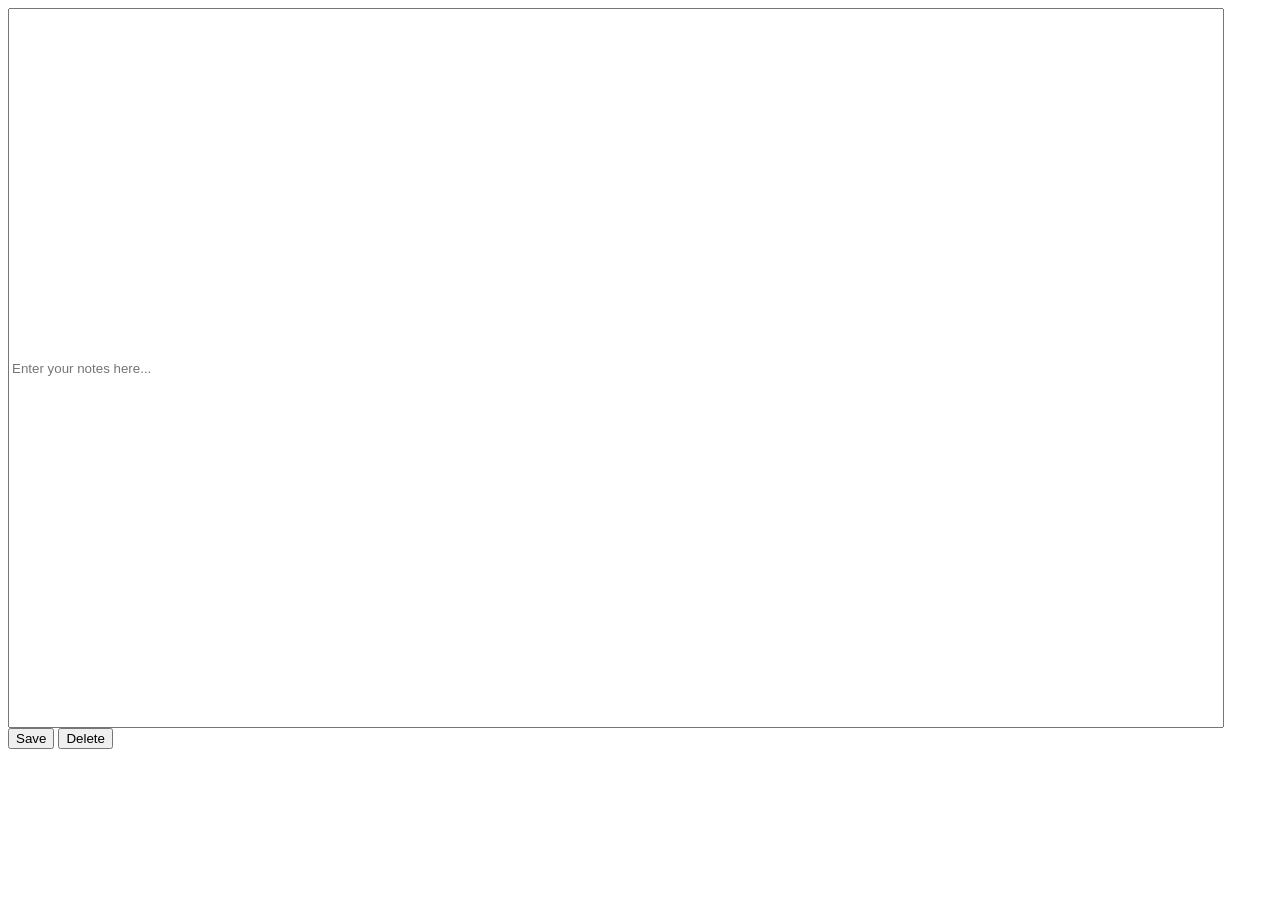
==== notes.html @ a0433962 "Merge 87e661d4d68798ca33301cb5e51a6c10e658bb80 into df6cf9d53f4dde4f3496fa2473dddb2e2bc11eaf" ====
<!DOCTYPE html>
<html lang="en">
<head>
    <meta charset="UTF-8">
    <meta name="viewport" content="width=device-width, initial-scale=1.0">
    <title>Notes</title>
    <link rel= "stylesheet" href="css/notes.css">
</head>
<body>
    <div>
        <!-- <textarea class="container" id="note_area" placeholder="Enter your notes here..."></textarea> -->
        <input type="text" class="container" id="note_area" placeholder="Enter your notes here...">
    </div>
    <div class="buttons">
        <button id="saveButton">Save</button>
        <button id="deleteButton">Delete</button>
    </div>
    <script src="script/notes.js"></script>
</body>
</html>
---- css/notes.css ----
.container{
    display: flex;
    justify-content: center; /* horizontal centering */
    align-items: center;     /* vertical centering */

    text-align: start;
    height: 80vh;
    width: 95vw;
    box-sizing: border-box;
    resize: none;
    line-height: 1.5;
}
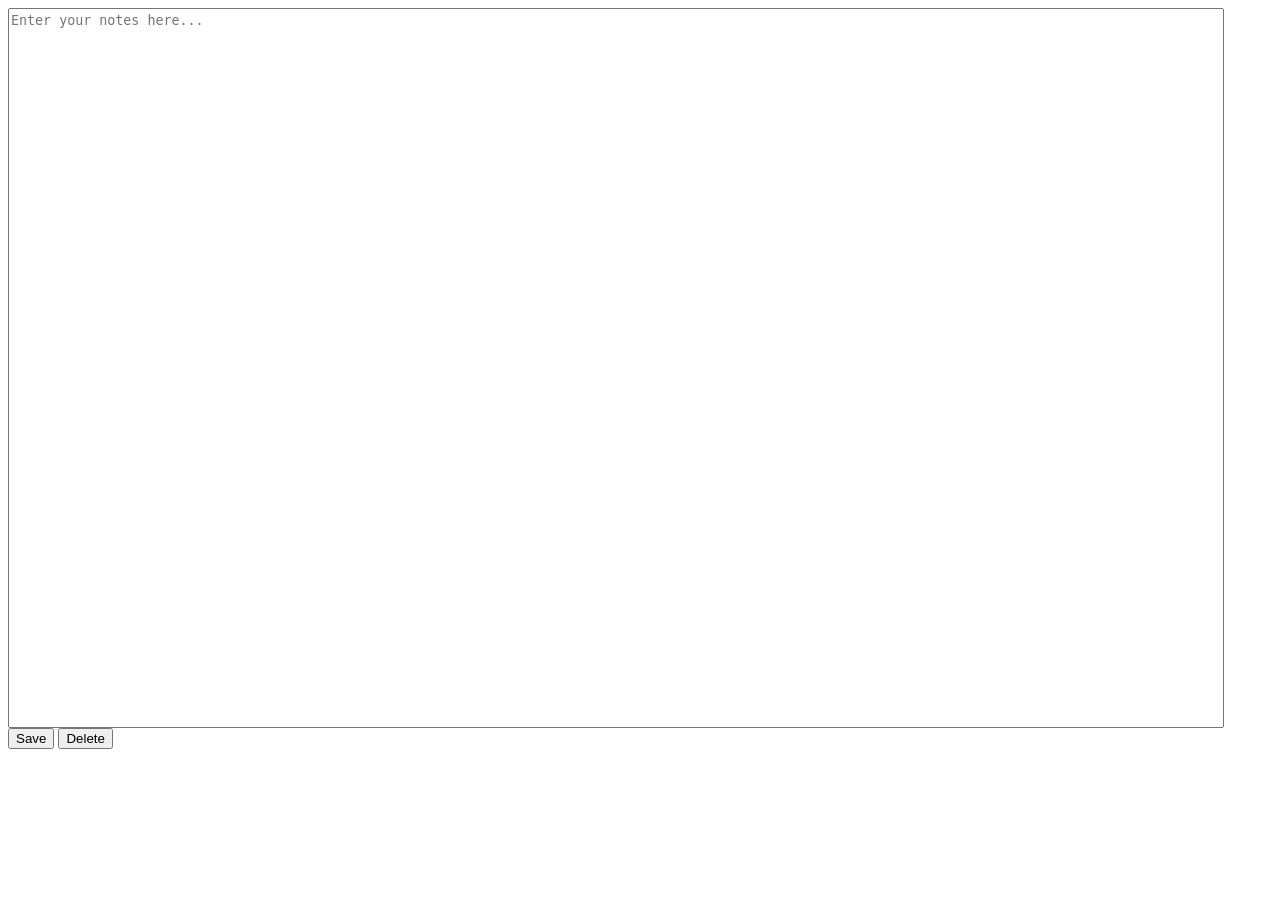
==== commit 3932f48e: "Merge 5922e5fb545c36bae345eb98e6737d9e95a7b04f into 820d2b507029792f22c11e673f3d4410f1a32988" ====
--- a/notes.html
+++ b/notes.html
@@ -4,14 +4,13 @@
     <meta charset="UTF-8">
     <meta name="viewport" content="width=device-width, initial-scale=1.0">
     <title>Notes</title>
-    <link rel= "stylesheet" href="css/notes.css">
+    <link rel="stylesheet" href="css/notes.css">
 </head>
 <body>
     <div>
-        <!-- <textarea class="container" id="note_area" placeholder="Enter your notes here..."></textarea> -->
-        <input type="text" class="container" id="note_area" placeholder="Enter your notes here...">
+        <textarea id="containerID" class="container" placeholder="Enter your notes here..."></textarea>
     </div>
-    <div class="buttons">
+    <div>
         <button id="saveButton">Save</button>
         <button id="deleteButton">Delete</button>
     </div>
